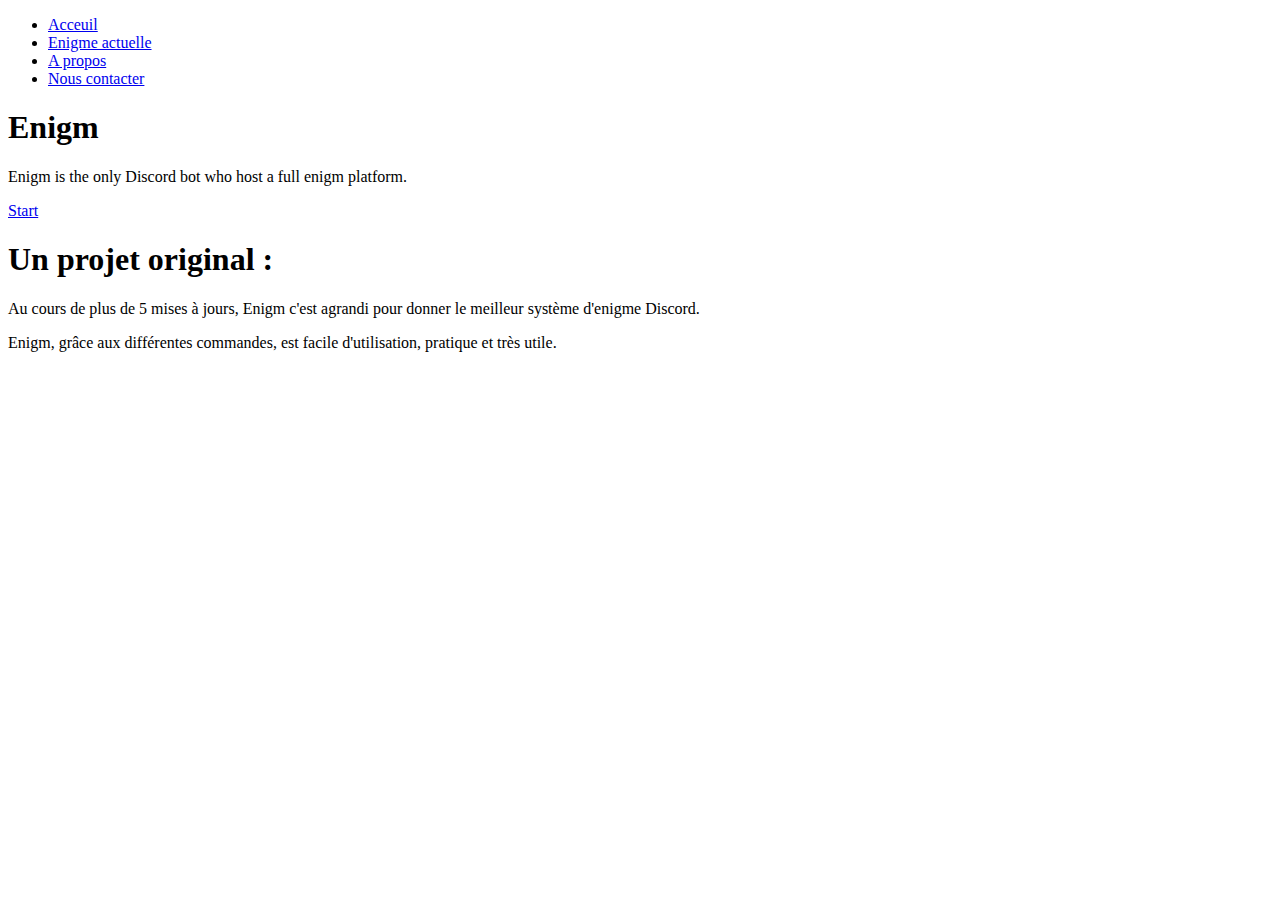
==== about.html @ 91c58a43 "Add files via upload" ====
<!DOCTYPE html>
<html lang="en">

<head>
    <meta charset="UTF-8">
    <meta name="viewport" content="width=device-width, initial-scale=1.0">
    <meta http-equiv="X-UA-Compatible" content="ie=edge">
    <link rel="stylesheet" href="../css/style.css">
    <title>Enigm</title>
</head>

<body>
    <nav class="header">
        <ul>
            <li>
                <a href="index.html">Acceuil</a></li>
            <li>
                <a href="actual.html">Enigme actuelle</a></li>
            <li>
                <a class="current_page" href="about.html">A propos</a></li>
            <li>
                <a href="contact.html">Nous contacter</a></li>
        </ul>
    </nav>
    <div class="header_content">
        <h1 class="title">
            Enigm
        </h1>
        <p>Enigm is the only Discord bot who host a full enigm platform.</p>
        <a href="actual.html" class="btn">Start</a>
    </div>
    <div class="box_about">
        <h1>Un projet original :</h1>
        <p>Au cours de plus de 5 mises à jours, Enigm c'est agrandi pour donner le meilleur système d'enigme Discord.</p>
        <p>Enigm, grâce aux différentes commandes, est facile d'utilisation, pratique et très utile.</p>
    </div>
</body>

</html>
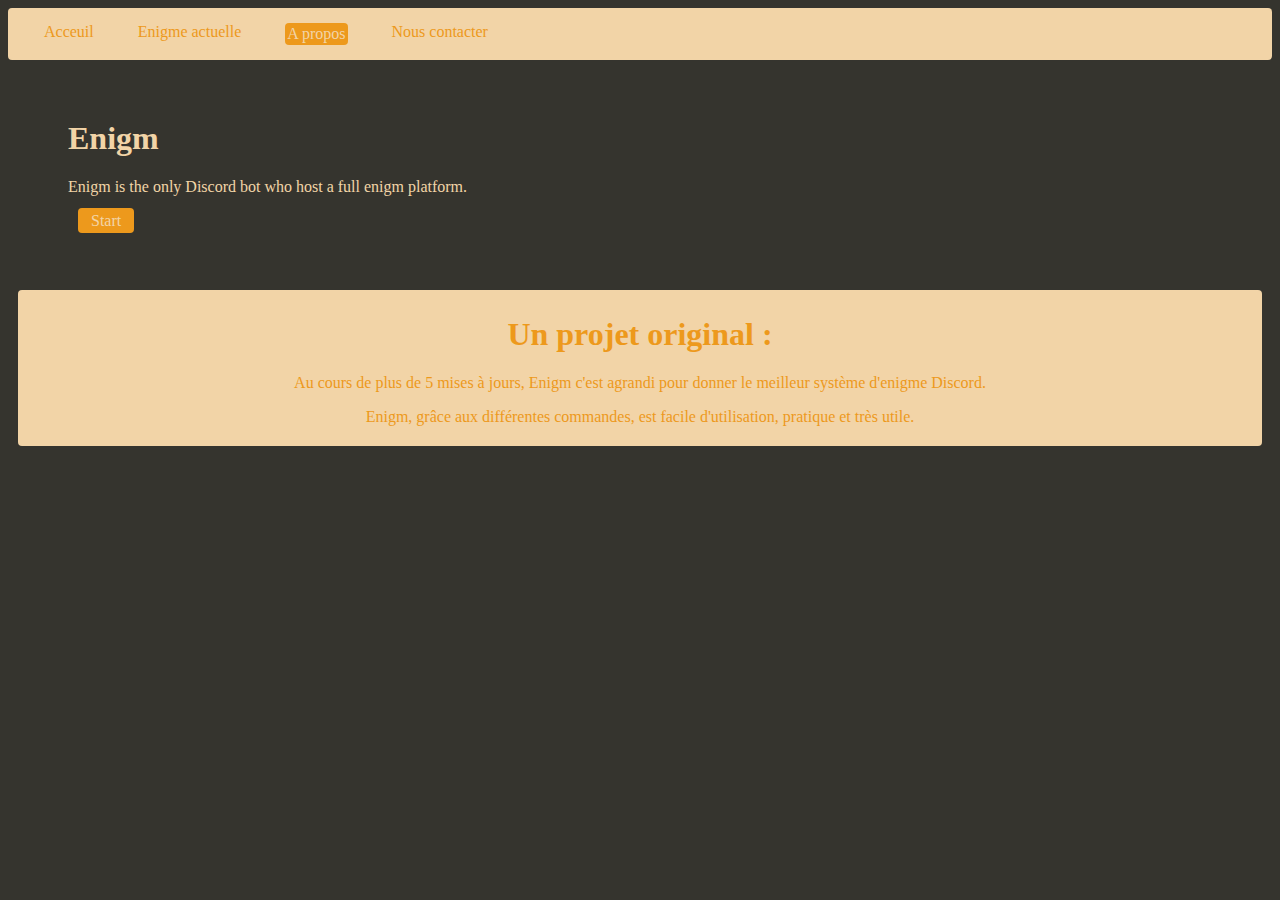
==== commit 20f80318: "Update about.html" ====
--- a/about.html
+++ b/about.html
@@ -5,7 +5,7 @@
     <meta charset="UTF-8">
     <meta name="viewport" content="width=device-width, initial-scale=1.0">
     <meta http-equiv="X-UA-Compatible" content="ie=edge">
-    <link rel="stylesheet" href="../css/style.css">
+    <link rel="stylesheet" href="style.css">
     <title>Enigm</title>
 </head>
 
@@ -36,4 +36,4 @@
     </div>
 </body>
 
-</html>+</html>
--- a/style.css
+++ b/style.css
@@ -0,0 +1,72 @@
+a {
+    text-decoration: none;
+}
+
+body {
+    background-color: #35342e;
+    color: #f2d4a7;
+}
+
+.btn {
+    background-color: #ed991c;
+    color: #f2d4a7;
+    padding: 4px 13px;
+    border-radius: 4px;
+}
+
+.header {
+    background-color: #f2d4a7;
+    border-radius: 4px;   
+}
+
+ul, li, a {
+    color: #ed991c;
+    margin: 3px 10px;
+}
+
+.header_content {
+    margin: 60px;
+}
+
+.header, ul, li {
+    display: flex;
+    align-items: right;
+    display: flex;
+    justify-content: space-between;
+    padding: 2px 2px;
+}
+.header ul li:hover {
+    color: #f2d4a7;
+    background-color: #ed991c;
+    border-radius: 4px;
+}
+
+.footer {
+    background-color: #f2d4a7;
+    color: #35342e;
+    padding: 25px 50px;
+    border-radius: 7px;
+    text-align: center;
+}
+
+.box, .box_enigm, .box_liens, .box_about{
+    background-color: #f2d4a7;
+    border-radius: 4px;
+    margin: 10px;
+    color: #ed991c;
+    padding: 4px 4px;
+    text-align: center;
+}
+
+.box:hover {
+    color: #f2d4a7;
+    background-color: #ed991c;
+}
+
+.current_page {
+    color: #f2d4a7;
+    background-color: #ed991c;
+    border-radius: 4px;
+    padding: 2px 2px;
+
+}